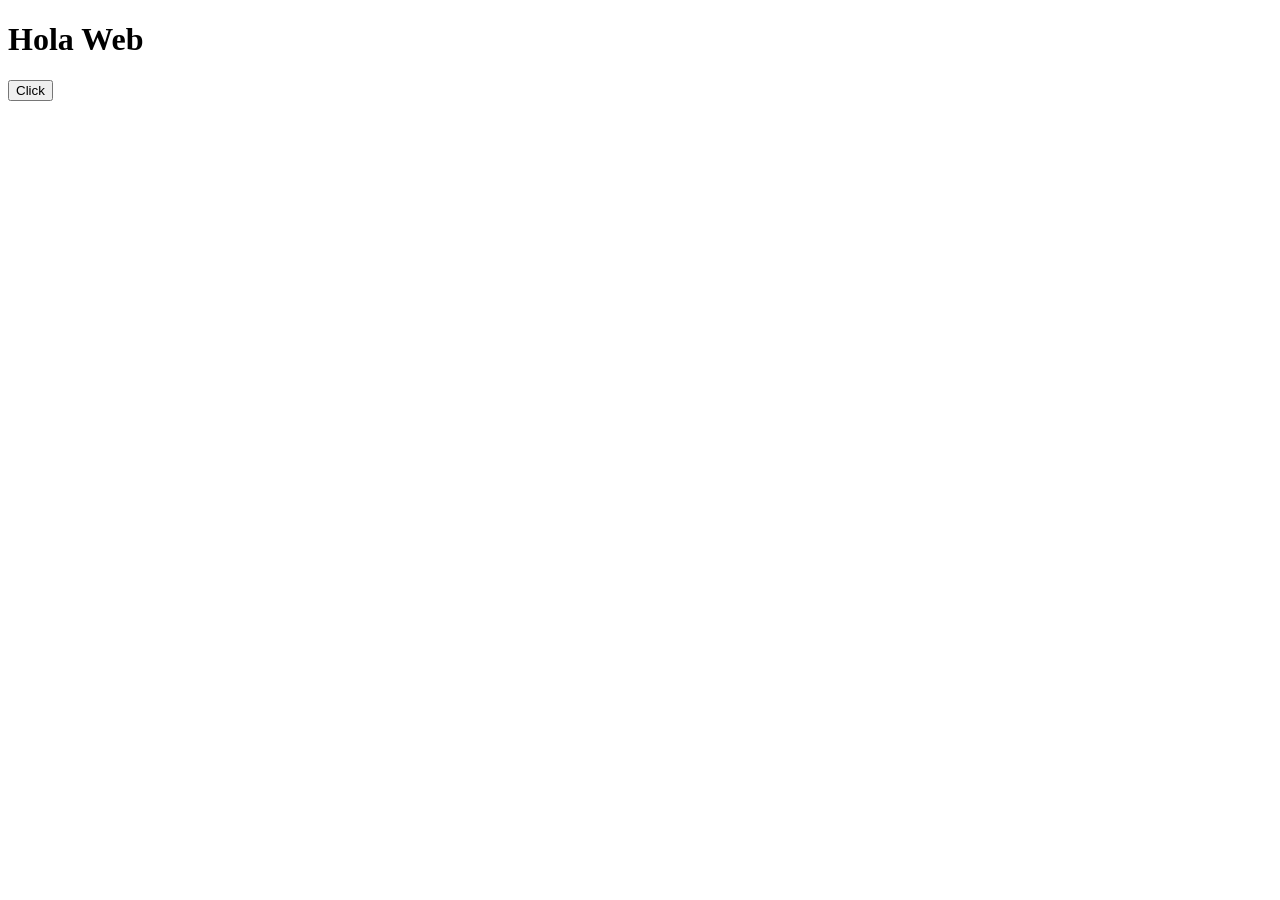
==== frontend/index.html @ 2fc6661e "Día 0 Hola web y Hola JS" ====
<!DOCTYPE html>
<html lang="es">
<head>
    <meta charset="UTF-8">
    <meta name="viewport" content="width=device-width, initial-scale=1.0">
    <title>Hola Web</title>
</head>
<body>
    <h1>Hola Web</h1>
    <button id="btnhello">Click</button>
    <script>
        const btn = document.querySelector('#btnhello')
        btn.addEventListener('click', () => {
            alert("Hola JS")
        })
    </script>
</body>
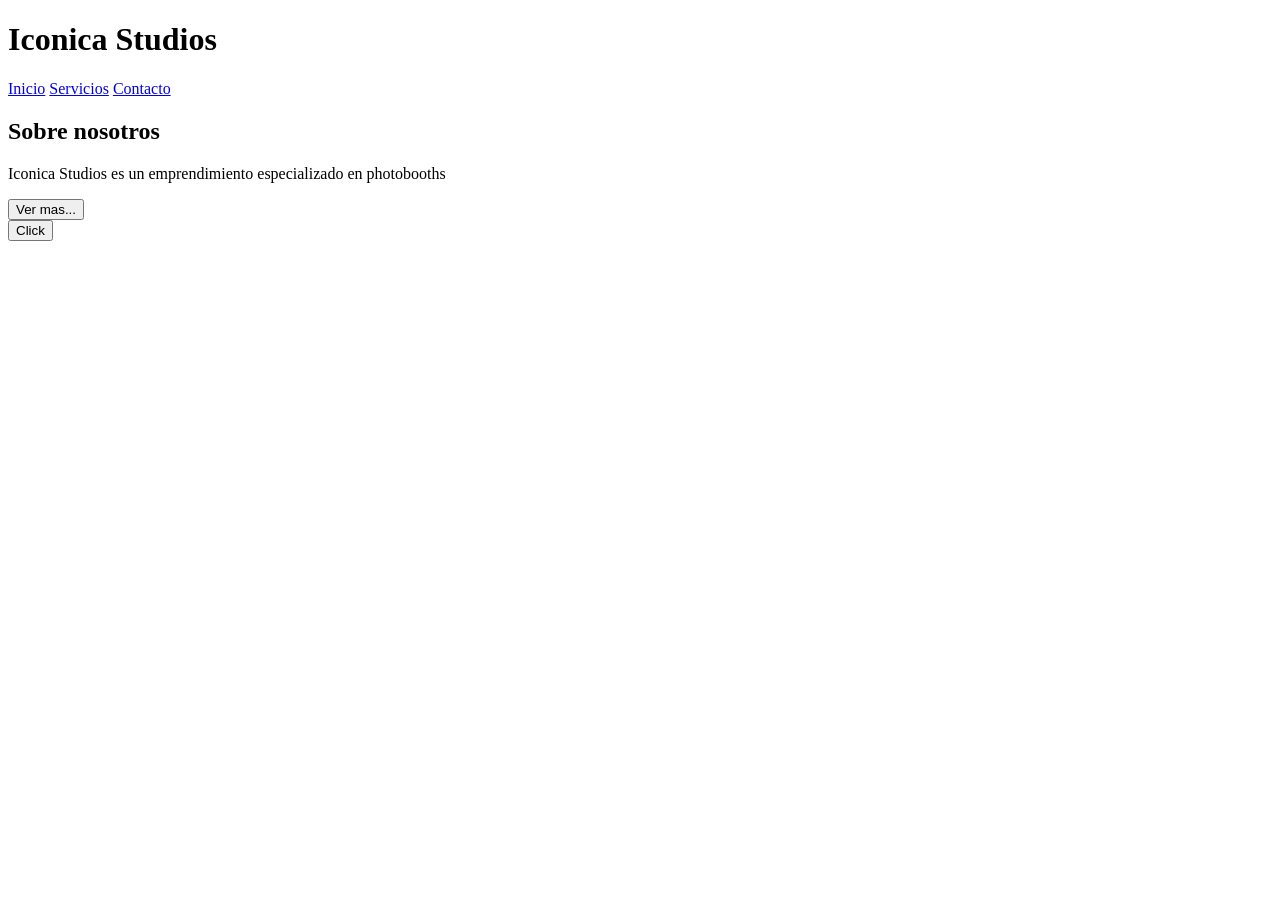
==== commit 24f621b1: "crea la tarjeta" ====
--- a/frontend/index.html
+++ b/frontend/index.html
@@ -3,10 +3,29 @@
 <head>
     <meta charset="UTF-8">
     <meta name="viewport" content="width=device-width, initial-scale=1.0">
-    <title>Hola Web</title>
+    <title>Iconica Studios</title>
 </head>
 <body>
-    <h1>Hola Web</h1>
+    <header>
+        <h1>Iconica Studios</h1>
+        <nav>
+            <a href="#incio">Inicio</a></li>
+            <a href="#servicios">Servicios</a></li>
+            <a href="#contacto">Contacto</a></li>
+        </nav>
+    </header>
+    <main>
+        <section>
+            <h2>Sobre nosotros</h2>
+            <article class="card">
+                <p>Iconica Studios es un emprendimiento especializado en photobooths</p>
+                <button id="btnvermas">Ver mas...</button>
+            </article>
+        </section>
+    </main>
+    <footer>
+
+    </footer>
     <button id="btnhello">Click</button>
     <script>
         const btn = document.querySelector('#btnhello')
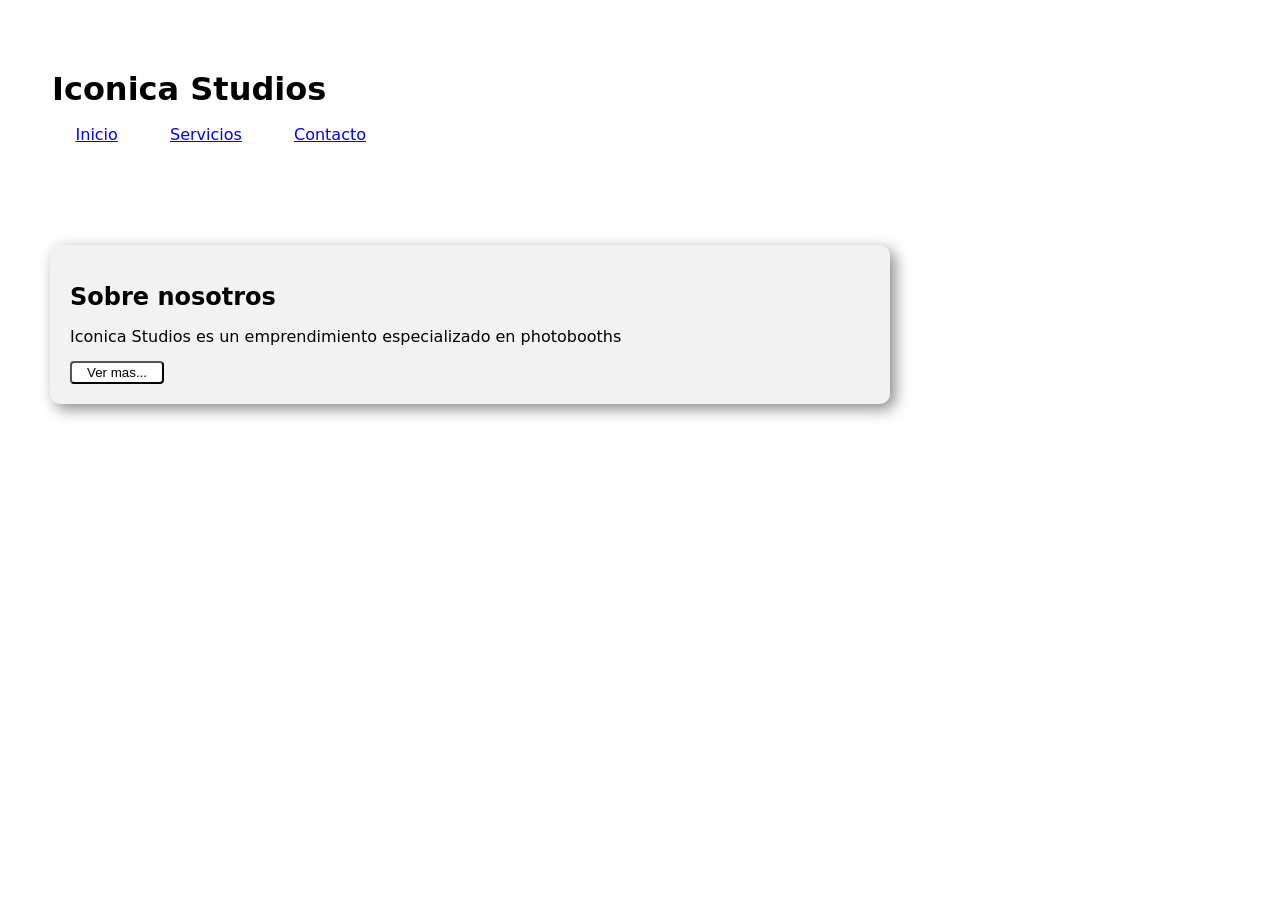
==== commit 020e2ef0: "Dia 1: estructura HTML y CSS base" ====
--- a/frontend/index.html
+++ b/frontend/index.html
@@ -3,34 +3,39 @@
 <head>
     <meta charset="UTF-8">
     <meta name="viewport" content="width=device-width, initial-scale=1.0">
+    <link rel="stylesheet" href="style.css">
+    <link rel="preconnect" href="https://fonts.googleapis.com">
+<link rel="preconnect" href="https://fonts.gstatic.com" crossorigin>
+<link href="https://fonts.googleapis.com/css2?family=Inter:wght@400;600;700;800&display=swap" rel="stylesheet">
     <title>Iconica Studios</title>
 </head>
 <body>
     <header>
-        <h1>Iconica Studios</h1>
-        <nav>
-            <a href="#incio">Inicio</a></li>
-            <a href="#servicios">Servicios</a></li>
-            <a href="#contacto">Contacto</a></li>
-        </nav>
+        <div class="container">
+            <h1>Iconica Studios</h1>
+            <nav>
+                <a href="#incio">Inicio</a></li>
+                <a href="#servicios">Servicios</a></li>
+                <a href="#contacto">Contacto</a></li>
+            </nav>
+    </div>
     </header>
     <main>
-        <section>
-            <h2>Sobre nosotros</h2>
-            <article class="card">
-                <p>Iconica Studios es un emprendimiento especializado en photobooths</p>
-                <button id="btnvermas">Ver mas...</button>
-            </article>
-        </section>
+        <div class="container">
+            <section>
+                <article class="card">
+                    <h2>Sobre nosotros</h2>
+                    <p>Iconica Studios es un emprendimiento especializado en photobooths</p>
+                    <button id="btnvermas">Ver mas...</button>
+                </article>
+            </section>
+        </div>
+        
     </main>
     <footer>
-
+        <div class="container">
+            <small><!-- © 2026 - Dann --></small>
+        </div>
     </footer>
-    <button id="btnhello">Click</button>
-    <script>
-        const btn = document.querySelector('#btnhello')
-        btn.addEventListener('click', () => {
-            alert("Hola JS")
-        })
-    </script>
 </body>
+</html>
--- a/frontend/style.css
+++ b/frontend/style.css
@@ -0,0 +1,37 @@
+body{
+    font-family: system-ui, -apple-system, BlinkMacSystemFont, 'Segoe UI', Roboto, Oxygen, Ubuntu, Cantarell, 'Open Sans', 'Helvetica Neue', sans-serif;
+    margin: 0%;
+    line-height: 1.0;
+}
+
+.container{
+  max-width: 100%;
+  margin: 0 auto;
+  padding: 50px;
+}
+
+header{
+    padding: 2px;
+}
+
+nav a{
+    text-decoration: underline;
+    margin:2%;
+    color: blue;
+}
+
+.card{
+    background-color: #f2f2f2;
+    /* display: inline-block; */
+    padding: 20px;
+    border-radius: 10px;
+    box-shadow: 5px 5px 15px #888888;
+    max-width: 800px;
+}
+
+button{
+    padding: 2px 15px;
+    cursor: pointer;
+    border-radius: 4px;
+    background-color:  white;
+}
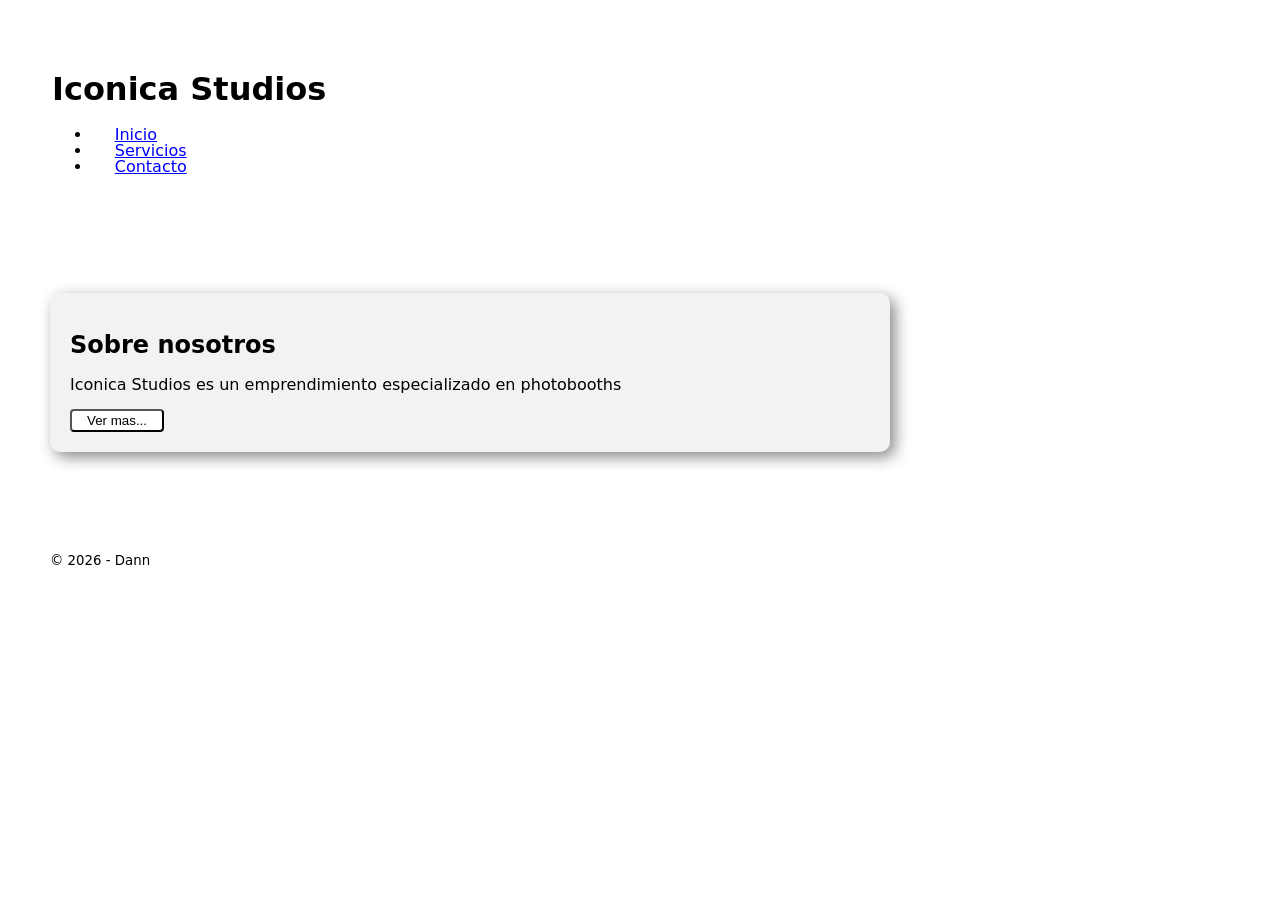
==== commit 7cbad211: "Correcciones del DIA 1" ====
--- a/frontend/index.html
+++ b/frontend/index.html
@@ -14,9 +14,12 @@
         <div class="container">
             <h1>Iconica Studios</h1>
             <nav>
-                <a href="#incio">Inicio</a></li>
-                <a href="#servicios">Servicios</a></li>
-                <a href="#contacto">Contacto</a></li>
+                <ul>
+                    <li><a href="#inicio">Inicio</a></li>
+                    <li><a href="#servicios">Servicios</a></li>
+                    <li><a href="#contacto">Contacto</a></li>
+                </ul>
+                
             </nav>
     </div>
     </header>
@@ -34,7 +37,7 @@
     </main>
     <footer>
         <div class="container">
-            <small><!-- © 2026 - Dann --></small>
+            <small> © 2026 - Dann </small>
         </div>
     </footer>
 </body>
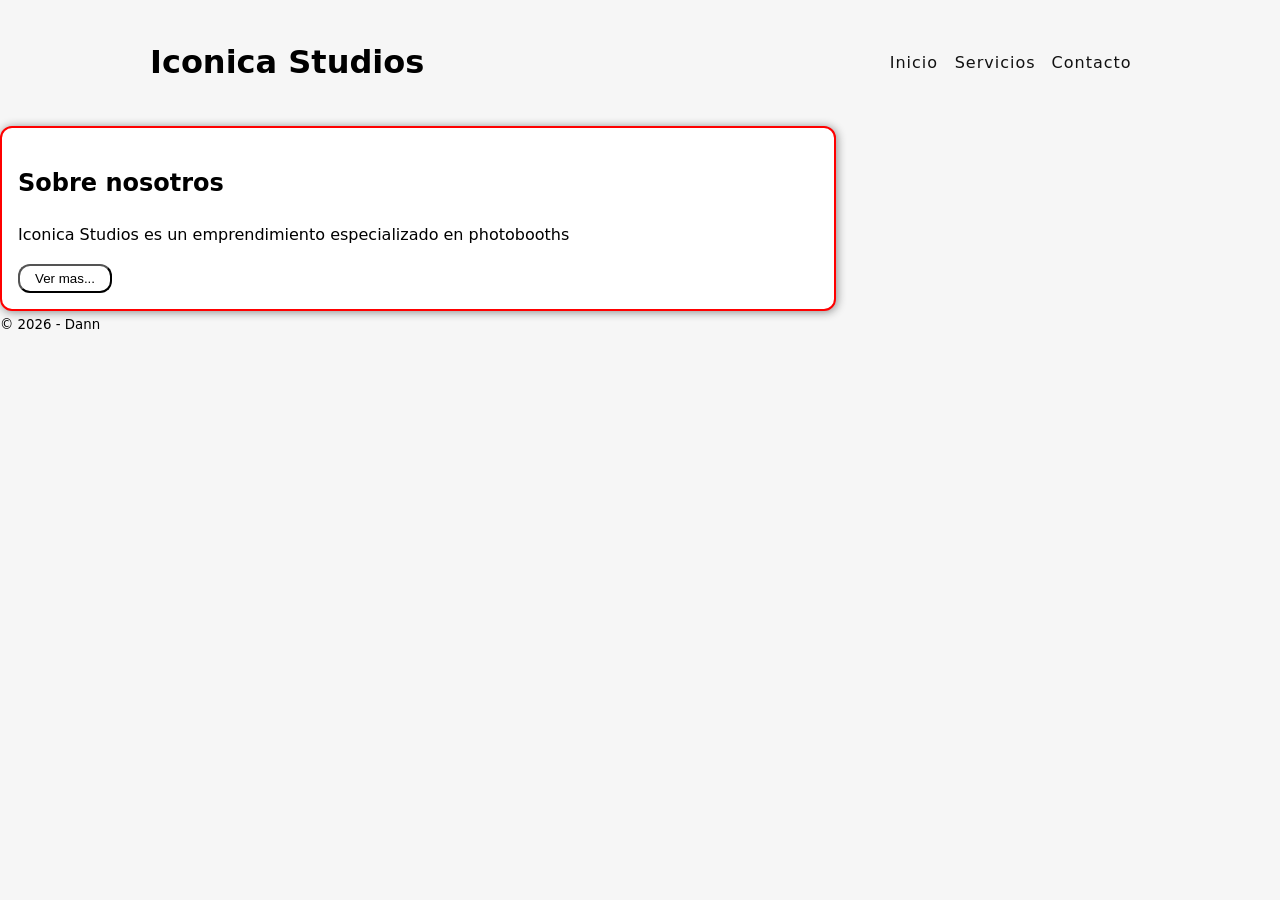
==== commit 52c4f52d: "Practica Css" ====
--- a/frontend/index.html
+++ b/frontend/index.html
@@ -10,7 +10,7 @@
     <title>Iconica Studios</title>
 </head>
 <body>
-    <header>
+    <header class="bar">
         <div class="container">
             <h1>Iconica Studios</h1>
             <nav>
@@ -23,7 +23,7 @@
             </nav>
     </div>
     </header>
-    <main>
+    <main id="inicio" class="site-main">
         <div class="container">
             <section>
                 <article class="card">
@@ -33,6 +33,9 @@
                 </article>
             </section>
         </div>
+        <section class="grid">
+
+        </section>
         
     </main>
     <footer>
@@ -41,4 +44,4 @@
         </div>
     </footer>
 </body>
-</html>+</html>
--- a/frontend/style.css
+++ b/frontend/style.css
@@ -1,37 +1,62 @@
+:root{
+--bg: #f6f6f6;
+--card: #fff;
+--text: #111;
+--gap: 16px;
+--radius: 12px;
+}
 body{
     font-family: system-ui, -apple-system, BlinkMacSystemFont, 'Segoe UI', Roboto, Oxygen, Ubuntu, Cantarell, 'Open Sans', 'Helvetica Neue', sans-serif;
     margin: 0%;
-    line-height: 1.0;
+    line-height: 1.6;
+    background-color: var(--bg);
 }
 
-.container{
-  max-width: 100%;
-  margin: 0 auto;
-  padding: 50px;
+div{
+    /* border: 2px solid red; */
 }
 
-header{
-    padding: 2px;
+.bar .container{
+    display: flex;
+    justify-content: space-between;
+    align-items: center;
+    gap: var(--gap);
+    max-width: 980px;
+    margin: 0 auto;
+    padding: var(--gap); 
+    /* border: 2px solid red; */
 }
 
 nav a{
-    text-decoration: underline;
+    text-decoration: none;
+    text-transform: capitalize;
     margin:2%;
-    color: blue;
+    color: var(--text);
+    letter-spacing: 1px;
+}
+
+ul{
+    display: flex;
+    list-style: none;
+    padding: 0px;
+    margin: 0px;
+    justify-content: center;
+    gap: var(--gap);
 }
 
 .card{
-    background-color: #f2f2f2;
+    background-color: var(--card);
     /* display: inline-block; */
-    padding: 20px;
-    border-radius: 10px;
-    box-shadow: 5px 5px 15px #888888;
+    padding: var(--gap);
+    border-radius: var(--radius);
+    box-shadow: 1px 1px 10px #888888;
     max-width: 800px;
+    border: 2px solid red;
 }
 
 button{
-    padding: 2px 15px;
+    padding: 5px 15px;
     cursor: pointer;
-    border-radius: 4px;
+    border-radius: var(--radius);
     background-color:  white;
 }
